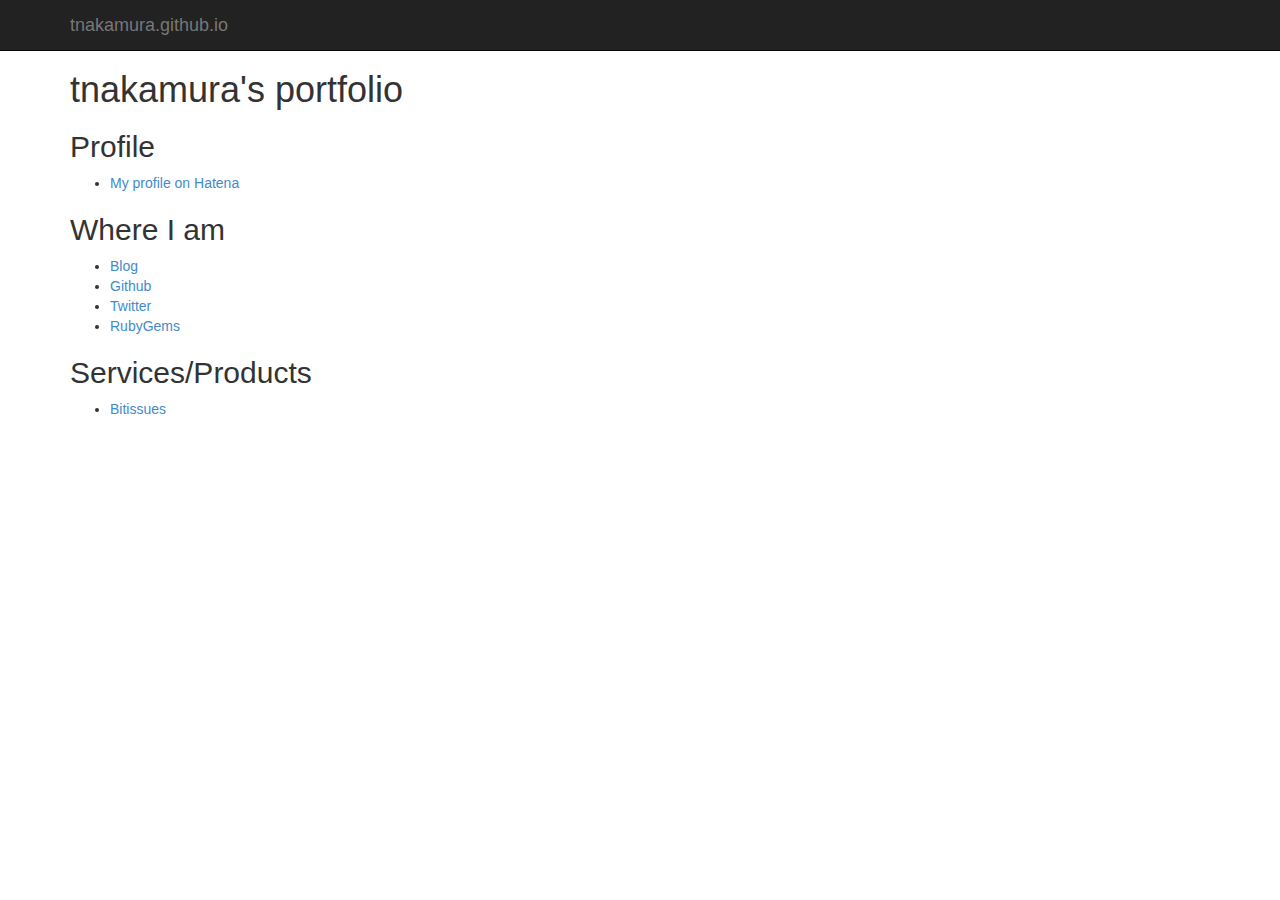
==== index.html @ 4e221fa1 "Initial commit" ====
<!doctype html>
<html>
  <head>
    <meta charset="utf-8">
    
    <!-- Always force latest IE rendering engine or request Chrome Frame -->
    <meta content="IE=edge,chrome=1" http-equiv="X-UA-Compatible">
    
    <!-- Use title if it's in the page YAML frontmatter -->
    <title>tnakamura's portfolio</title>
    
    <link href="/stylesheets/normalize.css" rel="stylesheet" type="text/css" /><link href="/stylesheets/all.css" rel="stylesheet" type="text/css" />
    <script src="/javascripts/all.js" type="text/javascript"></script>
  </head>
  
  <body>
    <div class="navbar navbar-inverse navbar-fixed-top">
      <div class="container">
        <a href="/" class="navbar-brand">tnakamura.github.io</a>
      </div>
    </div>

    <div class="container">
      <div class="row">
        <div class="col-sm-12">
  <h1>tnakamura's portfolio</h1>


  <h2>Profile</h2>
  <ul>
    <li><a href="http://www.hatena.ne.jp/griefworker/">My profile on Hatena</a></li>
  </ul>

  <h2>Where I am</h2>
  <ul>
    <li><a href="http://tnakamura.hatenablog.com">Blog</a></li>
    <li><a href="https://github.com/tnakamura">Github</a></li>
    <li><a href="https://twitter.com/t_nakamura">Twitter</a></li>
    <li><a href="https://rubygems.org/profiles/tnakamura">RubyGems</a></li>
  </ul>

  <h2>Services/Products</h2>
  <ul>
    <li><a href="http://tnakamura.bitbucket.org/bitissues/">Bitissues</a></li>
  </ul>
</div>

      </div>
    </div>
  </body>
</html>
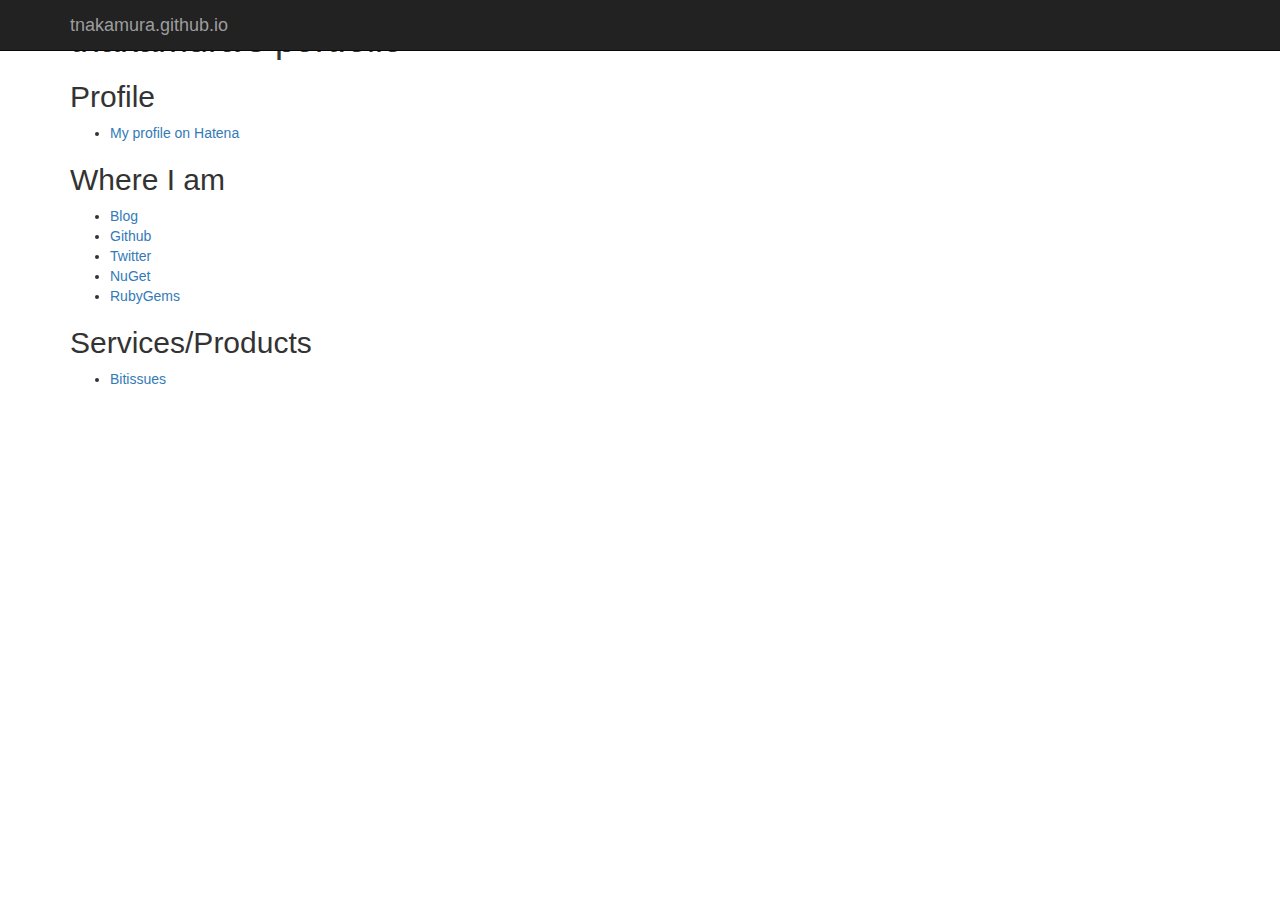
==== commit 34c86585: "CDN の Bootstrap を使うようにした。" ====
--- a/index.html
+++ b/index.html
@@ -2,17 +2,16 @@
 <html>
   <head>
     <meta charset="utf-8">
-    
+
     <!-- Always force latest IE rendering engine or request Chrome Frame -->
     <meta content="IE=edge,chrome=1" http-equiv="X-UA-Compatible">
-    
+
     <!-- Use title if it's in the page YAML frontmatter -->
     <title>tnakamura's portfolio</title>
-    
-    <link href="/stylesheets/normalize.css" rel="stylesheet" type="text/css" /><link href="/stylesheets/all.css" rel="stylesheet" type="text/css" />
-    <script src="/javascripts/all.js" type="text/javascript"></script>
+
+    <link rel="stylesheet" href="https://maxcdn.bootstrapcdn.com/bootstrap/3.3.7/css/bootstrap.min.css" integrity="sha384-BVYiiSIFeK1dGmJRAkycuHAHRg32OmUcww7on3RYdg4Va+PmSTsz/K68vbdEjh4u" crossorigin="anonymous">
   </head>
-  
+
   <body>
     <div class="navbar navbar-inverse navbar-fixed-top">
       <div class="container">
@@ -23,29 +22,32 @@
     <div class="container">
       <div class="row">
         <div class="col-sm-12">
-  <h1>tnakamura's portfolio</h1>
+          <h1>tnakamura's portfolio</h1>
 
 
-  <h2>Profile</h2>
-  <ul>
-    <li><a href="http://www.hatena.ne.jp/griefworker/">My profile on Hatena</a></li>
-  </ul>
+          <h2>Profile</h2>
+          <ul>
+            <li><a href="http://www.hatena.ne.jp/griefworker/">My profile on Hatena</a></li>
+          </ul>
 
-  <h2>Where I am</h2>
-  <ul>
-    <li><a href="http://tnakamura.hatenablog.com">Blog</a></li>
-    <li><a href="https://github.com/tnakamura">Github</a></li>
-    <li><a href="https://twitter.com/t_nakamura">Twitter</a></li>
-    <li><a href="https://rubygems.org/profiles/tnakamura">RubyGems</a></li>
-  </ul>
+          <h2>Where I am</h2>
+          <ul>
+            <li><a href="http://tnakamura.hatenablog.com">Blog</a></li>
+            <li><a href="https://github.com/tnakamura">Github</a></li>
+            <li><a href="https://twitter.com/t_nakamura">Twitter</a></li>
+            <li><a href="https://www.nuget.org/profiles/tnakamura">NuGet</a></li>
+            <li><a href="https://rubygems.org/profiles/tnakamura">RubyGems</a></li>
+          </ul>
 
-  <h2>Services/Products</h2>
-  <ul>
-    <li><a href="http://tnakamura.bitbucket.org/bitissues/">Bitissues</a></li>
-  </ul>
-</div>
+          <h2>Services/Products</h2>
+          <ul>
+            <li><a href="http://tnakamura.bitbucket.org/bitissues/">Bitissues</a></li>
+          </ul>
+        </div>
 
       </div>
     </div>
+
+    <script src="https://maxcdn.bootstrapcdn.com/bootstrap/3.3.7/js/bootstrap.min.js" integrity="sha384-Tc5IQib027qvyjSMfHjOMaLkfuWVxZxUPnCJA7l2mCWNIpG9mGCD8wGNIcPD7Txa" crossorigin="anonymous"></script>
   </body>
 </html>
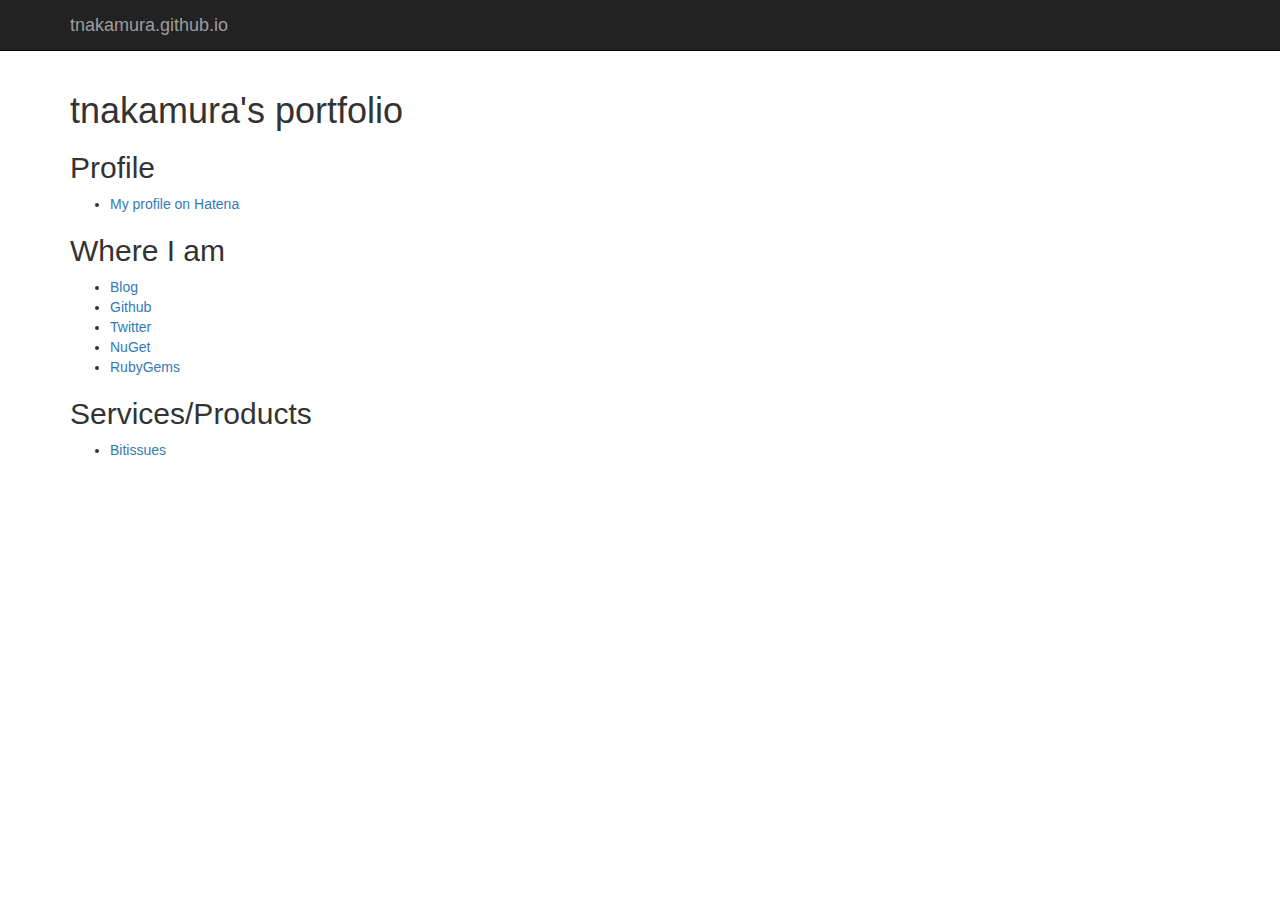
==== commit a7fe4c55: "navbar の上部固定をやめた。" ====
--- a/index.html
+++ b/index.html
@@ -13,7 +13,7 @@
   </head>
 
   <body>
-    <div class="navbar navbar-inverse navbar-fixed-top">
+    <div class="navbar navbar-inverse navbar-static-top">
       <div class="container">
         <a href="/" class="navbar-brand">tnakamura.github.io</a>
       </div>
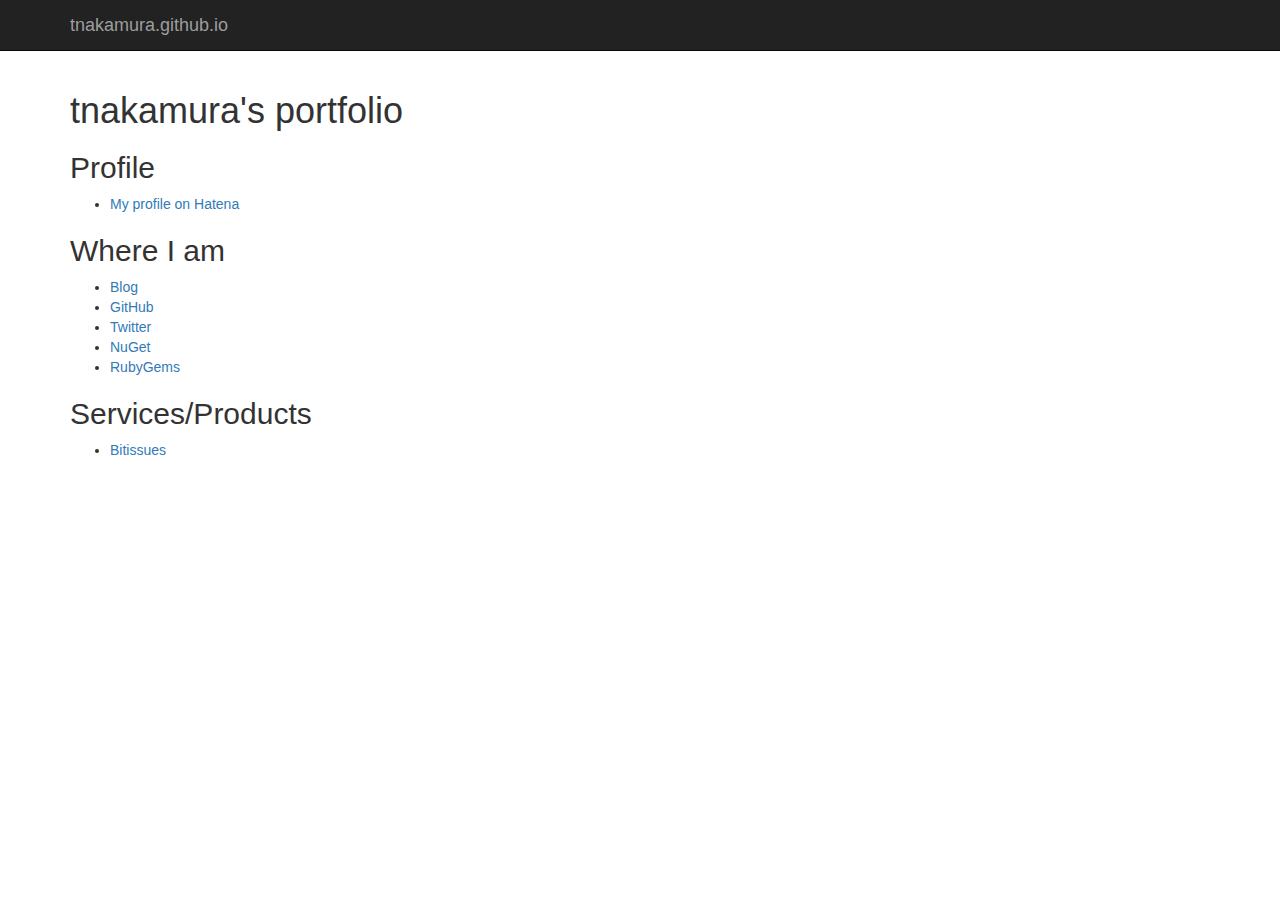
==== commit 06b4b7d4: "Fix link" ====
--- a/index.html
+++ b/index.html
@@ -33,7 +33,7 @@
           <h2>Where I am</h2>
           <ul>
             <li><a href="http://tnakamura.hatenablog.com">Blog</a></li>
-            <li><a href="https://github.com/tnakamura">Github</a></li>
+            <li><a href="https://github.com/tnakamura">GitHub</a></li>
             <li><a href="https://twitter.com/t_nakamura">Twitter</a></li>
             <li><a href="https://www.nuget.org/profiles/tnakamura">NuGet</a></li>
             <li><a href="https://rubygems.org/profiles/tnakamura">RubyGems</a></li>
@@ -41,7 +41,7 @@
 
           <h2>Services/Products</h2>
           <ul>
-            <li><a href="http://tnakamura.bitbucket.org/bitissues/">Bitissues</a></li>
+            <li><a href="http://tnakamura.bitbucket.io/bitissues/">Bitissues</a></li>
           </ul>
         </div>
 
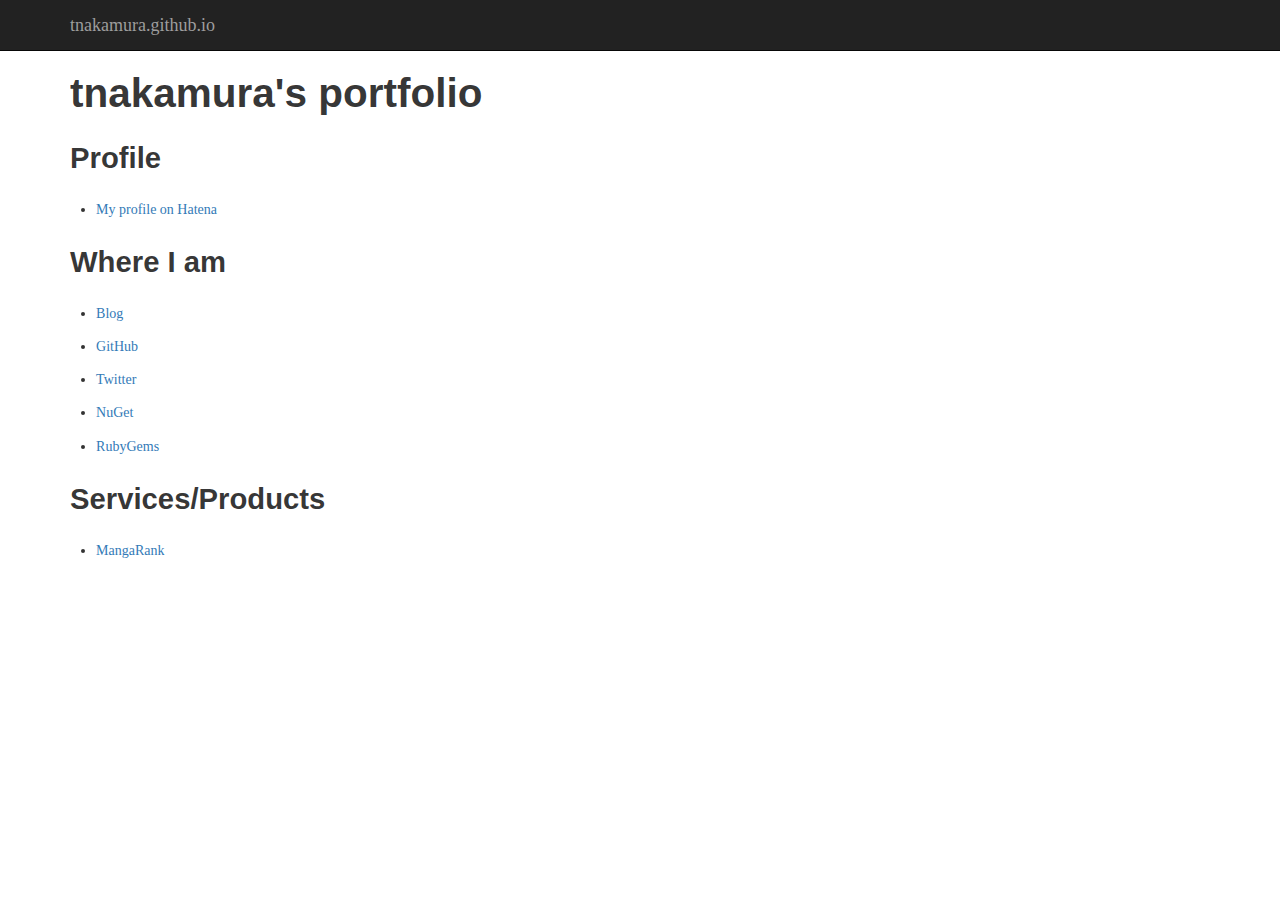
==== commit 80f034e2: "Rebuild using GatsbyJS" ====
--- a/index.html
+++ b/index.html
@@ -1,53 +1 @@
-<!doctype html>
-<html>
-  <head>
-    <meta charset="utf-8">
-
-    <!-- Always force latest IE rendering engine or request Chrome Frame -->
-    <meta content="IE=edge,chrome=1" http-equiv="X-UA-Compatible">
-
-    <!-- Use title if it's in the page YAML frontmatter -->
-    <title>tnakamura's portfolio</title>
-
-    <link rel="stylesheet" href="https://maxcdn.bootstrapcdn.com/bootstrap/3.3.7/css/bootstrap.min.css" integrity="sha384-BVYiiSIFeK1dGmJRAkycuHAHRg32OmUcww7on3RYdg4Va+PmSTsz/K68vbdEjh4u" crossorigin="anonymous">
-  </head>
-
-  <body>
-    <div class="navbar navbar-inverse navbar-static-top">
-      <div class="container">
-        <a href="/" class="navbar-brand">tnakamura.github.io</a>
-      </div>
-    </div>
-
-    <div class="container">
-      <div class="row">
-        <div class="col-sm-12">
-          <h1>tnakamura's portfolio</h1>
-
-
-          <h2>Profile</h2>
-          <ul>
-            <li><a href="http://www.hatena.ne.jp/griefworker/">My profile on Hatena</a></li>
-          </ul>
-
-          <h2>Where I am</h2>
-          <ul>
-            <li><a href="http://tnakamura.hatenablog.com">Blog</a></li>
-            <li><a href="https://github.com/tnakamura">GitHub</a></li>
-            <li><a href="https://twitter.com/t_nakamura">Twitter</a></li>
-            <li><a href="https://www.nuget.org/profiles/tnakamura">NuGet</a></li>
-            <li><a href="https://rubygems.org/profiles/tnakamura">RubyGems</a></li>
-          </ul>
-
-          <h2>Services/Products</h2>
-          <ul>
-            <li><a href="http://tnakamura.bitbucket.io/bitissues/">Bitissues</a></li>
-          </ul>
-        </div>
-
-      </div>
-    </div>
-
-    <script src="https://maxcdn.bootstrapcdn.com/bootstrap/3.3.7/js/bootstrap.min.js" integrity="sha384-Tc5IQib027qvyjSMfHjOMaLkfuWVxZxUPnCJA7l2mCWNIpG9mGCD8wGNIcPD7Txa" crossorigin="anonymous"></script>
-  </body>
-</html>
+<!DOCTYPE html><html><head><meta charset="utf-8"/><meta http-equiv="x-ua-compatible" content="ie=edge"/><meta name="viewport" content="width=device-width, initial-scale=1, shrink-to-fit=no"/><link rel="preload" href="/component---src-layouts-index-tsx-2ee4d3c2d47863ec5c06.js" as="script"/><link rel="preload" href="/component---src-pages-index-tsx-97820f3ecb318e2954e0.js" as="script"/><link rel="preload" href="/path---index-be633ab022e14d053ad9.js" as="script"/><link rel="preload" href="/app-8aa03364a10f5529ca42.js" as="script"/><link rel="preload" href="/commons-70ac49f8e62952a5a80c.js" as="script"/><title data-react-helmet="true">tnakamura&#x27;s portfolio</title><link data-react-helmet="true" rel="stylesheet" href="https://maxcdn.bootstrapcdn.com/bootstrap/3.3.7/css/bootstrap.min.css"/><meta data-react-helmet="true" name="description" content="tnakamura&#x27;s portfolio"/><meta data-react-helmet="true" name="keywords" content="portfolio"/><style id="gatsby-inlined-css">html{font-family:sans-serif;-ms-text-size-adjust:100%;-webkit-text-size-adjust:100%}body{margin:0}article,aside,details,figcaption,figure,footer,header,main,menu,nav,section,summary{display:block}audio,canvas,progress,video{display:inline-block}audio:not([controls]){display:none;height:0}progress{vertical-align:baseline}[hidden],template{display:none}a{background-color:transparent;-webkit-text-decoration-skip:objects}a:active,a:hover{outline-width:0}abbr[title]{border-bottom:none;text-decoration:underline;text-decoration:underline dotted}b,strong{font-weight:inherit;font-weight:bolder}dfn{font-style:italic}h1{font-size:2em;margin:.67em 0}mark{background-color:#ff0;color:#000}small{font-size:80%}sub,sup{font-size:75%;line-height:0;position:relative;vertical-align:baseline}sub{bottom:-.25em}sup{top:-.5em}img{border-style:none}svg:not(:root){overflow:hidden}code,kbd,pre,samp{font-family:monospace,monospace;font-size:1em}figure{margin:1em 40px}hr{box-sizing:content-box;height:0;overflow:visible}button,input,optgroup,select,textarea{font:inherit;margin:0}optgroup{font-weight:700}button,input{overflow:visible}button,select{text-transform:none}[type=reset],[type=submit],button,html [type=button]{-webkit-appearance:button}[type=button]::-moz-focus-inner,[type=reset]::-moz-focus-inner,[type=submit]::-moz-focus-inner,button::-moz-focus-inner{border-style:none;padding:0}[type=button]:-moz-focusring,[type=reset]:-moz-focusring,[type=submit]:-moz-focusring,button:-moz-focusring{outline:1px dotted ButtonText}fieldset{border:1px solid silver;margin:0 2px;padding:.35em .625em .75em}legend{box-sizing:border-box;color:inherit;display:table;max-width:100%;padding:0;white-space:normal}textarea{overflow:auto}[type=checkbox],[type=radio]{box-sizing:border-box;padding:0}[type=number]::-webkit-inner-spin-button,[type=number]::-webkit-outer-spin-button{height:auto}[type=search]{-webkit-appearance:textfield;outline-offset:-2px}[type=search]::-webkit-search-cancel-button,[type=search]::-webkit-search-decoration{-webkit-appearance:none}::-webkit-input-placeholder{color:inherit;opacity:.54}::-webkit-file-upload-button{-webkit-appearance:button;font:inherit}html{font:112.5%/1.45em georgia,serif;box-sizing:border-box;overflow-y:scroll}*,:after,:before{box-sizing:inherit}body{color:rgba(0,0,0,.8);font-family:georgia,serif;font-weight:400;word-wrap:break-word;-webkit-font-kerning:normal;font-kerning:normal;-ms-font-feature-settings:"kern","liga","clig","calt";-webkit-font-feature-settings:"kern","liga","clig","calt";font-feature-settings:"kern","liga","clig","calt","kern"}img{max-width:100%;margin:0 0 1.45rem;padding:0}h1{font-size:2.25rem}h1,h2{margin:0 0 1.45rem;padding:0;color:inherit;font-family:-apple-system,BlinkMacSystemFont,Segoe UI,Roboto,Oxygen,Ubuntu,Cantarell,Fira Sans,Droid Sans,Helvetica Neue,sans-serif;font-weight:700;text-rendering:optimizeLegibility;line-height:1.1}h2{font-size:1.62671rem}h3{font-size:1.38316rem}h3,h4{margin:0 0 1.45rem;padding:0;color:inherit;font-family:-apple-system,BlinkMacSystemFont,Segoe UI,Roboto,Oxygen,Ubuntu,Cantarell,Fira Sans,Droid Sans,Helvetica Neue,sans-serif;font-weight:700;text-rendering:optimizeLegibility;line-height:1.1}h4{font-size:1rem}h5{font-size:.85028rem}h5,h6{margin:0 0 1.45rem;padding:0;color:inherit;font-family:-apple-system,BlinkMacSystemFont,Segoe UI,Roboto,Oxygen,Ubuntu,Cantarell,Fira Sans,Droid Sans,Helvetica Neue,sans-serif;font-weight:700;text-rendering:optimizeLegibility;line-height:1.1}h6{font-size:.78405rem}hgroup{margin:0 0 1.45rem;padding:0}ol,ul{margin:0 0 1.45rem 1.45rem;padding:0;list-style-position:outside;list-style-image:none}dd,dl,figure,p{margin:0 0 1.45rem;padding:0}pre{padding:0;font-size:.85rem;line-height:1.42;background:rgba(0,0,0,.04);border-radius:3px;overflow:auto;word-wrap:normal;padding:1.45rem}pre,table{margin:0 0 1.45rem}table{padding:0;font-size:1rem;line-height:1.45rem;border-collapse:collapse;width:100%}fieldset{margin:0 0 1.45rem;padding:0}blockquote{margin:0 1.45rem 1.45rem;padding:0}form,iframe,noscript{margin:0 0 1.45rem;padding:0}hr{margin:0 0 calc(1.45rem - 1px);padding:0;background:rgba(0,0,0,.2);border:none;height:1px}address{margin:0 0 1.45rem;padding:0}b,dt,strong,th{font-weight:700}li{margin-bottom:.725rem}ol li,ul li{padding-left:0}li>ol,li>ul{margin-left:1.45rem;margin-bottom:.725rem;margin-top:.725rem}blockquote :last-child,li :last-child,p :last-child{margin-bottom:0}li>p{margin-bottom:.725rem}code,kbd,samp{font-size:.85rem;line-height:1.45rem}abbr,abbr[title],acronym{border-bottom:1px dotted rgba(0,0,0,.5);cursor:help}abbr[title]{text-decoration:none}td,th,thead{text-align:left}td,th{border-bottom:1px solid rgba(0,0,0,.12);font-feature-settings:"tnum";-moz-font-feature-settings:"tnum";-ms-font-feature-settings:"tnum";-webkit-font-feature-settings:"tnum";padding:.725rem .96667rem calc(.725rem - 1px)}td:first-child,th:first-child{padding-left:0}td:last-child,th:last-child{padding-right:0}code,tt{background-color:rgba(0,0,0,.04);border-radius:3px;font-family:SFMono-Regular,Consolas,Roboto Mono,Droid Sans Mono,Liberation Mono,Menlo,Courier,monospace;padding:0;padding-top:.2em;padding-bottom:.2em}pre code{background:none;line-height:1.42}code:after,code:before,tt:after,tt:before{letter-spacing:-.2em;content:" "}pre code:after,pre code:before,pre tt:after,pre tt:before{content:""}@media only screen and (max-width:480px){html{font-size:100%}}</style></head><body><div id="___gatsby"><div data-reactroot="" data-reactid="1" data-react-checksum="1503773861"><!-- react-empty: 2 --><div class="navbar navbar-inverse navbar-static-top" data-reactid="3"><div class="container" data-reactid="4"><a class="navbar-brand" href="/" data-reactid="5">tnakamura.github.io</a></div></div><div class="container" data-reactid="6"><div class="row" data-reactid="7"><div class="col-md-12" data-reactid="8"><h1 data-reactid="9">tnakamura&#x27;s portfolio</h1><h2 data-reactid="10">Profile</h2><ul data-reactid="11"><li data-reactid="12"><a href="http://www.hatena.ne.jp/griefworker/" data-reactid="13">My profile on Hatena</a></li></ul><h2 data-reactid="14">Where I am</h2><ul data-reactid="15"><li data-reactid="16"><a href="http://tnakamura.hatenablog.com" data-reactid="17">Blog</a></li><li data-reactid="18"><a href="https://github.com/tnakamura" data-reactid="19">GitHub</a></li><li data-reactid="20"><a href="https://twitter.com/t_nakamura" data-reactid="21">Twitter</a></li><li data-reactid="22"><a href="https://www.nuget.org/profiles/tnakamura" data-reactid="23">NuGet</a></li><li data-reactid="24"><a href="https://rubygems.org/profiles/tnakamura" data-reactid="25">RubyGems</a></li></ul><h2 data-reactid="26">Services/Products</h2><ul data-reactid="27"><li data-reactid="28"><a href="https://mangarank.netlify.com/" data-reactid="29">MangaRank</a></li></ul></div></div></div></div></div><script id="webpack-manifest">/*<![CDATA[*/window.webpackManifest={"231608221292675":"app-8aa03364a10f5529ca42.js","178469467687848":"component---src-pages-404-tsx-e4bfd83d0f0ac563416f.js","221374088121123":"component---src-pages-index-tsx-97820f3ecb318e2954e0.js","60335399758886":"path----557518bd178906f8d58a.js","254022195166212":"path---404-a0e39f21c11f6a62c5ab.js","142629428675168":"path---index-be633ab022e14d053ad9.js","178698757827068":"path---404-html-a0e39f21c11f6a62c5ab.js","22676092666560":"component---src-layouts-index-tsx-2ee4d3c2d47863ec5c06.js"}/*]]>*/</script><script>/*<![CDATA[*/["/commons-70ac49f8e62952a5a80c.js","/app-8aa03364a10f5529ca42.js","/path---index-be633ab022e14d053ad9.js","/component---src-pages-index-tsx-97820f3ecb318e2954e0.js","/component---src-layouts-index-tsx-2ee4d3c2d47863ec5c06.js"].forEach(function(s){document.write('<script src="'+s+'" defer></'+'script>')})/*]]>*/</script></body></html>